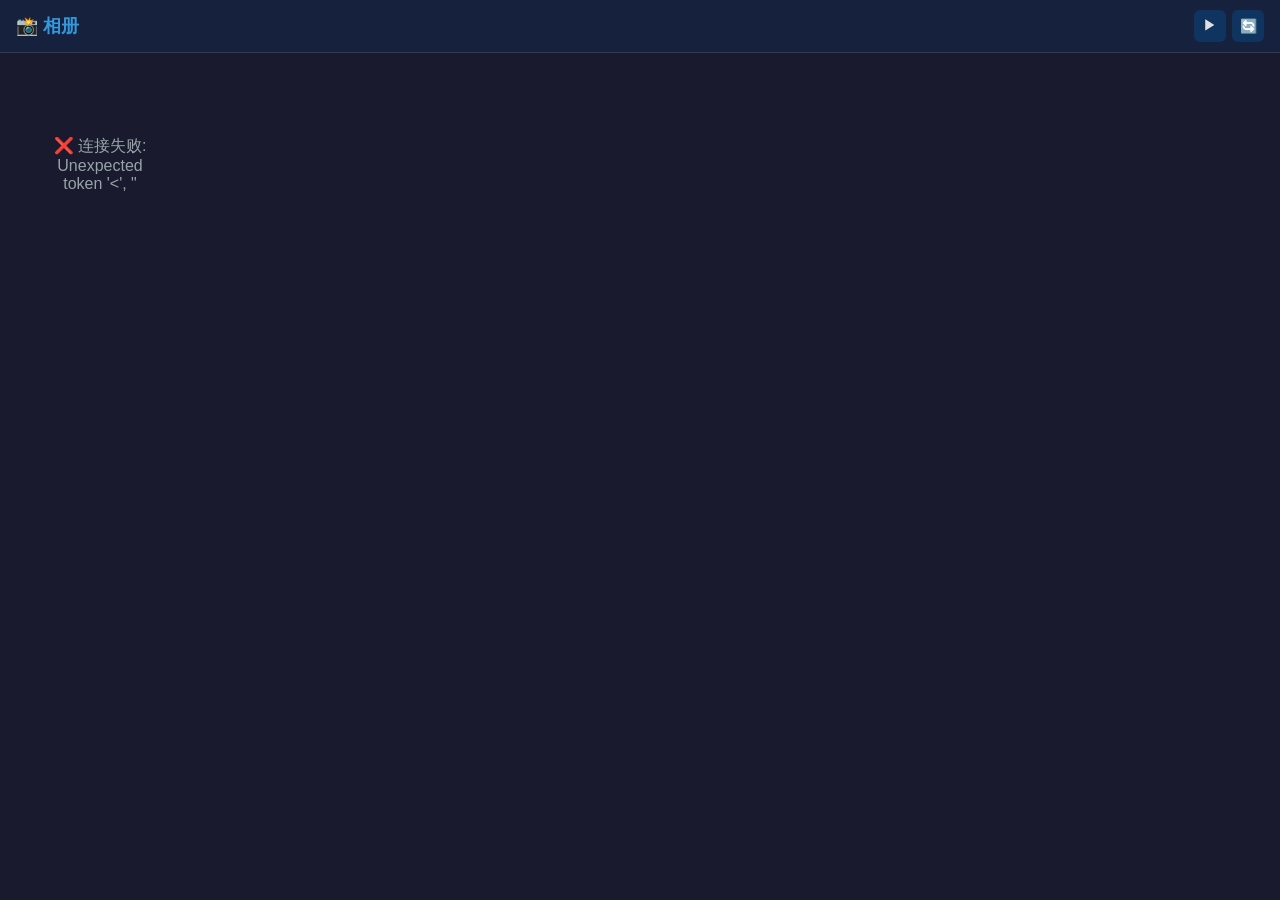
==== app/templates/index.html @ 8bcb2107 "🎉 Initial release: NAS Photo Gallery v3 - Auto-scan albums from mounted directories - Photo grid wit" ====
<!DOCTYPE html>
<html lang="zh-CN">
<head>
<meta charset="UTF-8">
<meta name="viewport" content="width=device-width, initial-scale=1.0, maximum-scale=1.0, user-scalable=no">
<title>NAS相册</title>
<link rel="stylesheet" href="/static/style.css">
</head>
<body>

<div id="app">
  <!-- 顶部导航栏 -->
  <header class="topbar">
    <div class="topbar-left">
      <h1 id="siteTitle" class="logo" onclick="showAlbums()">📸 相册</h1>
      <span class="breadcrumb" id="breadcrumb"></span>
    </div>
    <div class="topbar-right">
      <button class="btn-icon" onclick="toggleAutoPlay()" id="autoPlayBtn" title="自动播放">▶</button>
      <button class="btn-icon" onclick="refreshIndex()" title="刷新">🔄</button>
    </div>
  </header>

  <!-- 相册选择页 -->
  <div id="albumsPage" class="page">
    <div class="album-grid" id="albumGrid">
      <div class="loading">加载中...</div>
    </div>
  </div>

  <!-- 照片网格页 -->
  <div id="photosPage" class="page" style="display:none">
    <div class="photo-grid" id="photoGrid"></div>
    <div class="load-more" id="loadMore">加载更多...</div>
  </div>
</div>

<!-- 大图浏览遮罩 -->
<div id="viewerOverlay" class="viewer-overlay" style="display:none" onclick="closeViewer(event)">
  <div class="viewer-header">
    <button class="btn-close" onclick="closeViewer()">✕</button>
    <span class="viewer-counter" id="viewerCounter">0 / 0</span>
    <button class="btn-info" onclick="showPhotoInfo()" title="照片信息">ℹ</button>
  </div>

  <div class="viewer-container" id="viewerContainer" ontouchstart="touchStart(event)" ontouchend="touchEnd(event)">
    <button class="btn-nav btn-prev" onclick="navigatePhoto(-1)" id="btnPrev">‹</button>
    <!-- 照片 -->
    <img id="viewerImage" class="viewer-image" src="" alt="" onclick="toggleZoom(event)">
    <!-- 视频 -->
    <video id="viewerVideo" class="viewer-video" controls playsinline preload="metadata" style="display:none"
           onclick="event.stopPropagation()">
      您的浏览器不支持视频播放
    </video>
    <button class="btn-nav btn-next" onclick="navigatePhoto(1)" id="btnNext">›</button>
  </div>

  <div class="viewer-bottom" id="viewerBottom">
    <div class="toolbar">
      <button class="tool-btn" onclick="downloadPhoto()" title="下载">⬇</button>
      <button class="tool-btn" onclick="toggleLike()" id="likeBtn" title="点赞">🤍</button>
      <button class="tool-btn" onclick="toggleAutoPlay()" id="autoPlayBtn2" title="自动播放">▶</button>
      <button class="tool-btn" onclick="window.print()" title="打印">🖨</button>
      <button class="tool-btn" onclick="toggleThumbStrip()" id="thumbToggle">收起列表 ▼</button>
    </div>
    <div class="thumb-strip" id="thumbStrip">
      <div class="thumb-track" id="thumbTrack"></div>
    </div>
  </div>

  <!-- 照片信息弹窗 -->
  <div class="info-popup" id="infoPopup" style="display:none" onclick="event.stopPropagation()">
    <div class="info-content" id="infoContent"></div>
    <button onclick="document.getElementById('infoPopup').style.display='none'" style="margin-top:8px;padding:4px 16px;background:#3498db;color:#fff;border:none;border-radius:4px;">关闭</button>
  </div>
</div>

<script src="/static/app.js"></script>
</body>
</html>
---- static/style.css ----
/* ═══════════════════════════════════════
   NAS相册 - 风格
   深色主题，参考拍立享
   ═══════════════════════════════════════ */

:root {
  --bg: #1a1a2e;
  --bg2: #16213e;
  --bg3: #0f3460;
  --card-bg: #1e2740;
  --text: #e0e0e0;
  --text2: #95a5a6;
  --accent: #3498db;
  --accent2: #e74c3c;
  --border: #2c3e50;
}

* { margin: 0; padding: 0; box-sizing: border-box; }
body {
  font-family: -apple-system, 'PingFang SC', 'Microsoft YaHei', sans-serif;
  background: var(--bg);
  color: var(--text);
  min-height: 100vh;
}

/* ═══════ 顶部导航 ═══════ */
.topbar {
  position: fixed; top: 0; left: 0; right: 0;
  background: var(--bg2);
  padding: 10px 16px;
  display: flex; justify-content: space-between; align-items: center;
  z-index: 100; border-bottom: 1px solid var(--border);
}
.topbar-left { display: flex; align-items: center; gap: 8px; }
.logo { font-size: 18px; cursor: pointer; color: var(--accent); }
.breadcrumb { font-size: 13px; color: var(--text2); max-width: 200px; overflow: hidden; text-overflow: ellipsis; white-space: nowrap; }
.topbar-right { display: flex; gap: 6px; }
.btn-icon {
  background: var(--bg3); border: none; color: var(--text);
  width: 32px; height: 32px; border-radius: 6px;
  cursor: pointer; font-size: 14px;
}

/* ═══════ 页面容器 ═══════ */
.page { padding-top: 60px; padding-bottom: 20px; }

/* ═══════ 加载中 ═══════ */
.loading { text-align: center; padding: 60px 20px; color: var(--text2); }

/* ═══════ 相册网格 ═══════ */
.album-grid {
  display: grid;
  grid-template-columns: repeat(auto-fill, minmax(160px, 1fr));
  gap: 12px;
  padding: 16px;
}
.album-card {
  background: var(--card-bg);
  border-radius: 10px;
  overflow: hidden;
  cursor: pointer;
  transition: transform 0.15s;
  border: 1px solid var(--border);
}
.album-card:hover { transform: translateY(-2px); }
.album-card:active { transform: scale(0.97); }
.album-cover {
  width: 100%; aspect-ratio: 1;
  object-fit: cover;
  display: block;
  background: var(--bg3);
}
.album-info { padding: 8px 10px; }
.album-name { font-size: 13px; font-weight: 600; margin-bottom: 2px; overflow: hidden; text-overflow: ellipsis; white-space: nowrap; }
.album-count { font-size: 11px; color: var(--text2); }

/* ═══════ 照片网格 ═══════ */
.photo-grid {
  display: grid;
  grid-template-columns: repeat(5, 1fr);
  gap: 3px;
  padding: 2px;
}
.photo-item {
  aspect-ratio: 1;
  overflow: hidden;
  cursor: pointer;
  background: var(--bg3);
  position: relative;
}
.photo-item img {
  width: 100%; height: 100%;
  object-fit: cover;
  transition: transform 0.2s;
}
.photo-item:active img { transform: scale(1.05); }

@media (max-width: 900px) {
  .photo-grid { grid-template-columns: repeat(4, 1fr); }
}
@media (max-width: 600px) {
  .photo-grid { grid-template-columns: repeat(3, 1fr); }
  .album-grid { grid-template-columns: repeat(2, 1fr); }
}

.load-more {
  text-align: center;
  padding: 20px;
  color: var(--text2);
  font-size: 13px;
  cursor: pointer;
}

/* ═══════ 大图浏览遮罩 ═══════ */
.viewer-overlay {
  position: fixed; top: 0; left: 0; right: 0; bottom: 0;
  background: rgba(0,0,0,0.95);
  z-index: 1000;
  display: flex; flex-direction: column;
}

.viewer-header {
  display: flex;
  justify-content: space-between;
  align-items: center;
  padding: 12px 16px;
  z-index: 10;
}
.btn-close {
  background: none; border: none; color: #fff;
  font-size: 24px; cursor: pointer; width: 40px; height: 40px;
}
.viewer-counter { font-size: 14px; color: #ccc; }
.btn-info { background: none; border: none; color: #fff; font-size: 20px; cursor: pointer; }

.viewer-main {
  flex: 1;
  display: flex;
  align-items: center;
  justify-content: center;
  position: relative;
  overflow: hidden;
}
.btn-nav {
  position: absolute;
  top: 50%; transform: translateY(-50%);
  background: rgba(255,255,255,0.1);
  border: none; color: #fff;
  font-size: 36px;
  width: 50px; height: 80px;
  cursor: pointer;
  border-radius: 8px;
  z-index: 10;
  display: flex; align-items: center; justify-content: center;
}
.btn-prev { left: 8px; }
.btn-next { right: 8px; }
.btn-nav:hover { background: rgba(255,255,255,0.2); }
.btn-nav:active { background: rgba(255,255,255,0.3); }

.viewer-image {
  max-width: 100%;
  max-height: 100%;
  width: 100%;
  height: 100%;
  object-fit: contain;
  transition: transform 0.2s;
  cursor: zoom-in;
  user-select: none;
  -webkit-user-drag: none;
}
.viewer-image.zoomed {
  cursor: zoom-out;
}

/* ═══════ 底部工具栏 ═══════ */
.viewer-bottom {
  background: rgba(0,0,0,0.8);
  padding: 8px 0;
}
.toolbar {
  display: flex;
  justify-content: center;
  gap: 4px;
  padding: 4px 8px;
}
.tool-btn {
  background: rgba(255,255,255,0.08);
  border: none; color: #ccc;
  padding: 8px 14px;
  border-radius: 6px;
  font-size: 13px;
  cursor: pointer;
  white-space: nowrap;
}
.tool-btn:active { background: rgba(255,255,255,0.2); }
.tool-btn.liked { color: #e74c3c; }

.thumb-strip {
  overflow-x: auto;
  padding: 6px 8px;
  transition: max-height 0.3s;
}
.thumb-strip.collapsed { max-height: 0; padding: 0; overflow: hidden; }
.thumb-track {
  display: flex;
  gap: 4px;
}
.thumb-track img {
  width: 60px; height: 60px;
  object-fit: cover;
  border-radius: 4px;
  cursor: pointer;
  flex-shrink: 0;
  opacity: 0.6;
  transition: opacity 0.15s, border 0.15s;
  border: 2px solid transparent;
}
.thumb-track img.active { opacity: 1; border-color: var(--accent); }
.thumb-track img:active { opacity: 1; }

/* ═══════ 信息弹窗 ═══════ */
.info-popup {
  position: absolute;
  top: 50%; left: 50%;
  transform: translate(-50%, -50%);
  background: rgba(30,30,60,0.95);
  border-radius: 12px;
  padding: 20px;
  min-width: 250px;
  z-index: 20;
  border: 1px solid var(--border);
}
.info-content {
  font-size: 13px;
  line-height: 1.8;
}
.info-content div { margin: 4px 0; }
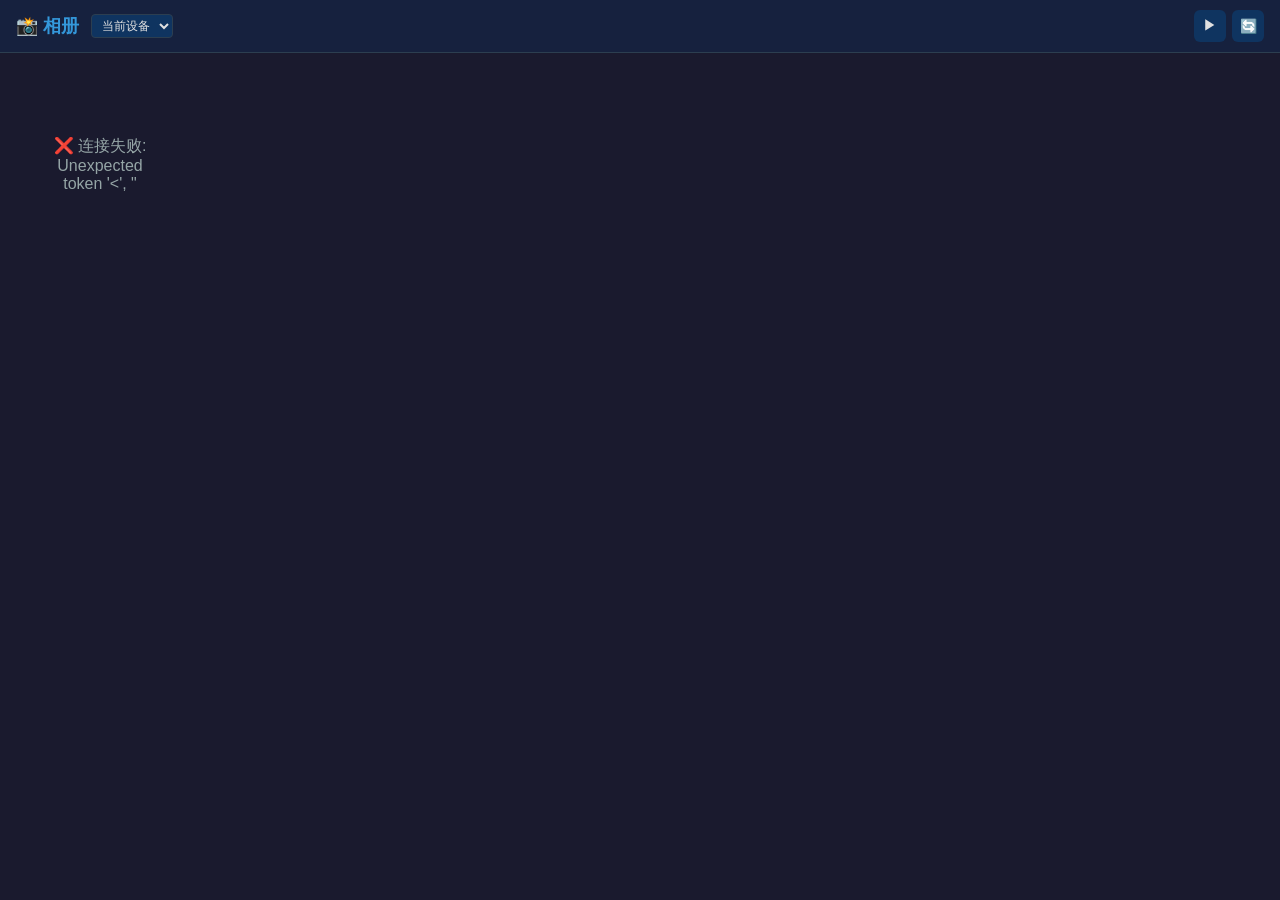
==== commit 59f74288: "v4: Cross-platform release with platform adaptation layer - Cross-platform support via plat/ module " ====
--- a/app/templates/index.html
+++ b/app/templates/index.html
@@ -13,6 +13,9 @@
   <header class="topbar">
     <div class="topbar-left">
       <h1 id="siteTitle" class="logo" onclick="showAlbums()">📸 相册</h1>
+      <select id="deviceSwitcher" onchange="switchDevice(this.value)" style="background:#0f3460;color:#e0e0e0;border:1px solid #2c3e50;border-radius:4px;padding:3px 6px;font-size:12px;margin-left:4px;max-width:120px">
+        <option value="">当前设备</option>
+      </select>
       <span class="breadcrumb" id="breadcrumb"></span>
     </div>
     <div class="topbar-right">
@@ -76,5 +79,58 @@
 </div>
 
 <script src="/static/app.js"></script>
+
+<script>
+// 读取管理面板的设备列表，填充切换下拉框
+async function loadDeviceSwitcher() {
+  try {
+    const r = await fetch('http://192.168.2.104:5001/api/devices');
+    const data = await r.json();
+    const sel = document.getElementById('deviceSwitcher');
+    if (!sel || !data.devices) return;
+    const currentHost = location.hostname;
+    data.devices.forEach(d => {
+      const opt = document.createElement('option');
+      opt.value = d.gallery_url || 'http://' + d.host + ':5000';
+      opt.textContent = d.name || d.host;
+      if (d.host === currentHost || (d.gallery_url && d.gallery_url.includes(currentHost))) {
+        opt.disabled = true;
+        opt.textContent += ' 📍';
+      }
+      sel.appendChild(opt);
+    });
+  } catch(e) {
+    // 管理面板可能未运行，静默忽略
+    console.log('设备列表加载失败:', e.message);
+  }
+}
+function switchDevice(url) {
+  if (url) location.href = url;
+}
+async function pollThumbProgress() {
+  const bar = document.getElementById('thumbProgressBar');
+  if (!bar) return;
+  try {
+    const r = await fetch('/api/thumb_progress');
+    const p = await r.json();
+    if (p.running && p.total > 0) {
+      bar.style.display = 'block';
+      document.getElementById('thumbDone').textContent = p.done;
+      document.getElementById('thumbTotal').textContent = p.total;
+      const pct = Math.round(p.done / p.total * 100);
+      document.getElementById('thumbPct').textContent = pct;
+      document.getElementById('thumbBar').style.width = pct + '%';
+      setTimeout(pollThumbProgress, 3000);
+    } else if (p.total > 0 && !p.running) {
+      bar.style.display = 'block';
+      bar.innerHTML = '\u2705 缩略图已全量生成！共 ' + p.total + ' 张';
+      setTimeout(() => { bar.style.display = 'none'; }, 8000);
+    }
+    // total==0时不做任何事（夜间cron负责全量生成）
+  } catch(e) {}
+}
+loadDeviceSwitcher();
+</script>
+
 </body>
 </html>
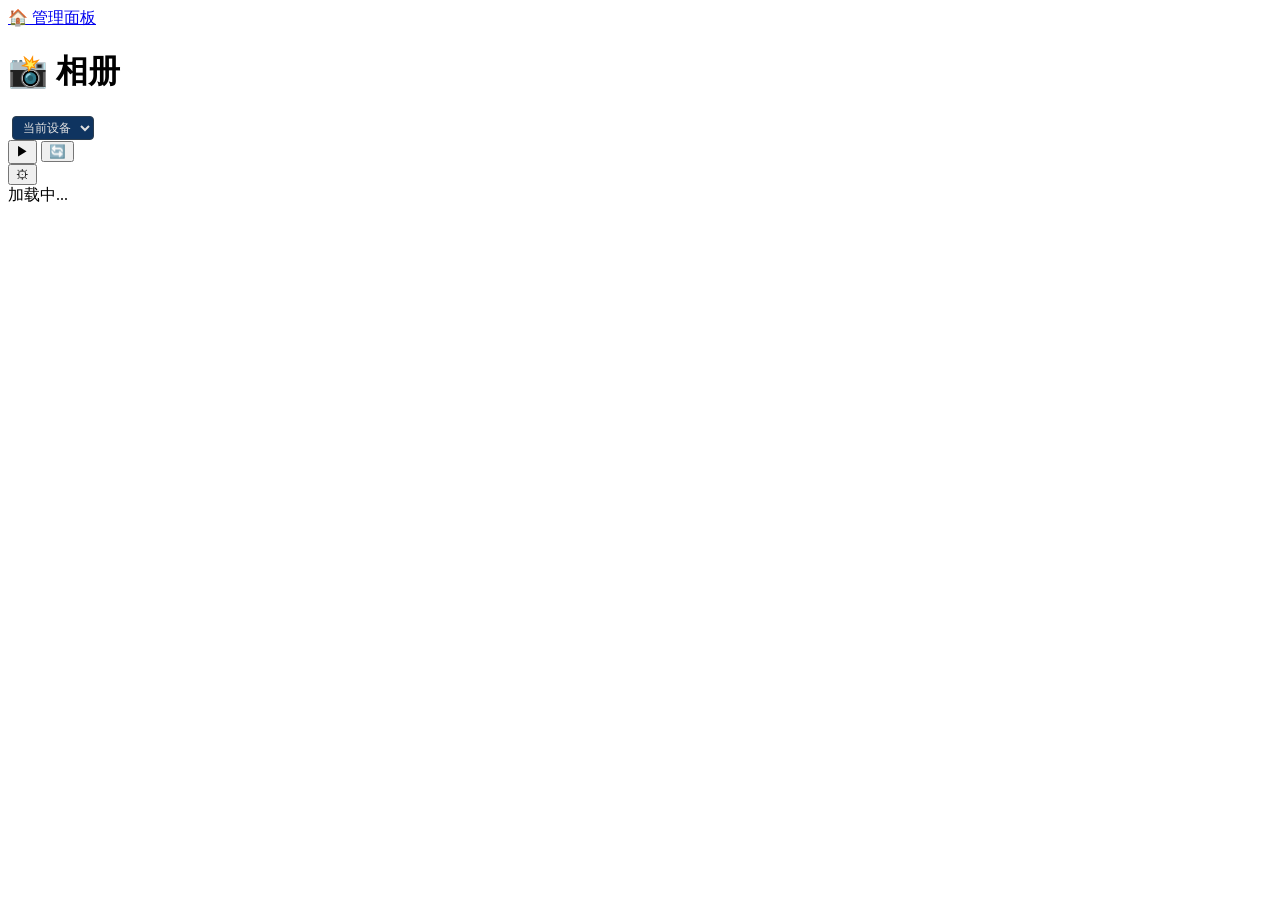
==== commit 6157fcfe: "feat: v5.0 相册列表加载优化 (api/albums 17.6s→18ms) - _get_first_photo_cover 三层缓存：内存→photo_lists缓存文件→磁盘 - 修复" ====
--- a/app/templates/index.html
+++ b/app/templates/index.html
@@ -12,6 +12,7 @@
   <!-- 顶部导航栏 -->
   <header class="topbar">
     <div class="topbar-left">
+      <a class="btn-link" href="http://192.168.2.104:5001" title="返回管理面板">🏠 管理面板</a>
       <h1 id="siteTitle" class="logo" onclick="showAlbums()">📸 相册</h1>
       <select id="deviceSwitcher" onchange="switchDevice(this.value)" style="background:#0f3460;color:#e0e0e0;border:1px solid #2c3e50;border-radius:4px;padding:3px 6px;font-size:12px;margin-left:4px;max-width:120px">
         <option value="">当前设备</option>
@@ -21,8 +22,40 @@
     <div class="topbar-right">
       <button class="btn-icon" onclick="toggleAutoPlay()" id="autoPlayBtn" title="自动播放">▶</button>
       <button class="btn-icon" onclick="refreshIndex()" title="刷新">🔄</button>
+      <div class="manage-wrap">
+        <button class="btn-icon" onclick="toggleManageMenu(event)" id="manageBtn" title="管理">⚙</button>
+        <div class="manage-menu" id="manageMenu" style="display:none">
+          <div class="manage-item" onclick="manageAction('roots')">📁 管理相册目录</div>
+          <div class="manage-item" onclick="manageAction('trigger')">🖼 生成缺失缩略图</div>
+        </div>
+      </div>
     </div>
   </header>
+
+  <!-- 缩略图进度条（照片/视频分开，生成时显示，可点击 ✕ 关闭） -->
+  <div id="thumbProgressBar" class="thumb-progress-bar" style="display:none">
+    <div class="thumb-progress-close" id="thumbProgressClose" title="关闭提示" onclick="dismissThumbProgress()">✕</div>
+    <div class="thumb-progress-lines">
+      <div class="thumb-progress-line" id="thumbPhotoLine">🖼 照片缩略图：-- / --</div>
+      <div class="thumb-progress-line" id="thumbVideoLine">🎬 视频缩略图：-- / --</div>
+    </div>
+    <div class="thumb-progress-track">
+      <div class="thumb-progress-fill" id="thumbProgressFill" style="width:0%"></div>
+    </div>
+  </div>
+
+  <!-- 管理操作模态框（完整版：移植自管理面板 prModal） -->
+  <div id="manageModal" class="manage-modal" style="display:none" onclick="if(event.target===this)closeManageModal()">
+    <div class="manage-modal-box" onclick="event.stopPropagation()">
+      <div class="manage-modal-title" id="manageModalTitle">📁 管理相册目录</div>
+      <div class="manage-modal-body" id="manageModalBody">
+        <div id="prContent"><div style="color:#7f8c8d">加载中...</div></div>
+      </div>
+      <div class="manage-modal-foot">
+        <button class="manage-btn" onclick="closeManageModal()">✖ 关闭</button>
+      </div>
+    </div>
+  </div>
 
   <!-- 相册选择页 -->
   <div id="albumsPage" class="page">
@@ -107,28 +140,6 @@
 function switchDevice(url) {
   if (url) location.href = url;
 }
-async function pollThumbProgress() {
-  const bar = document.getElementById('thumbProgressBar');
-  if (!bar) return;
-  try {
-    const r = await fetch('/api/thumb_progress');
-    const p = await r.json();
-    if (p.running && p.total > 0) {
-      bar.style.display = 'block';
-      document.getElementById('thumbDone').textContent = p.done;
-      document.getElementById('thumbTotal').textContent = p.total;
-      const pct = Math.round(p.done / p.total * 100);
-      document.getElementById('thumbPct').textContent = pct;
-      document.getElementById('thumbBar').style.width = pct + '%';
-      setTimeout(pollThumbProgress, 3000);
-    } else if (p.total > 0 && !p.running) {
-      bar.style.display = 'block';
-      bar.innerHTML = '\u2705 缩略图已全量生成！共 ' + p.total + ' 张';
-      setTimeout(() => { bar.style.display = 'none'; }, 8000);
-    }
-    // total==0时不做任何事（夜间cron负责全量生成）
-  } catch(e) {}
-}
 loadDeviceSwitcher();
 </script>
 
